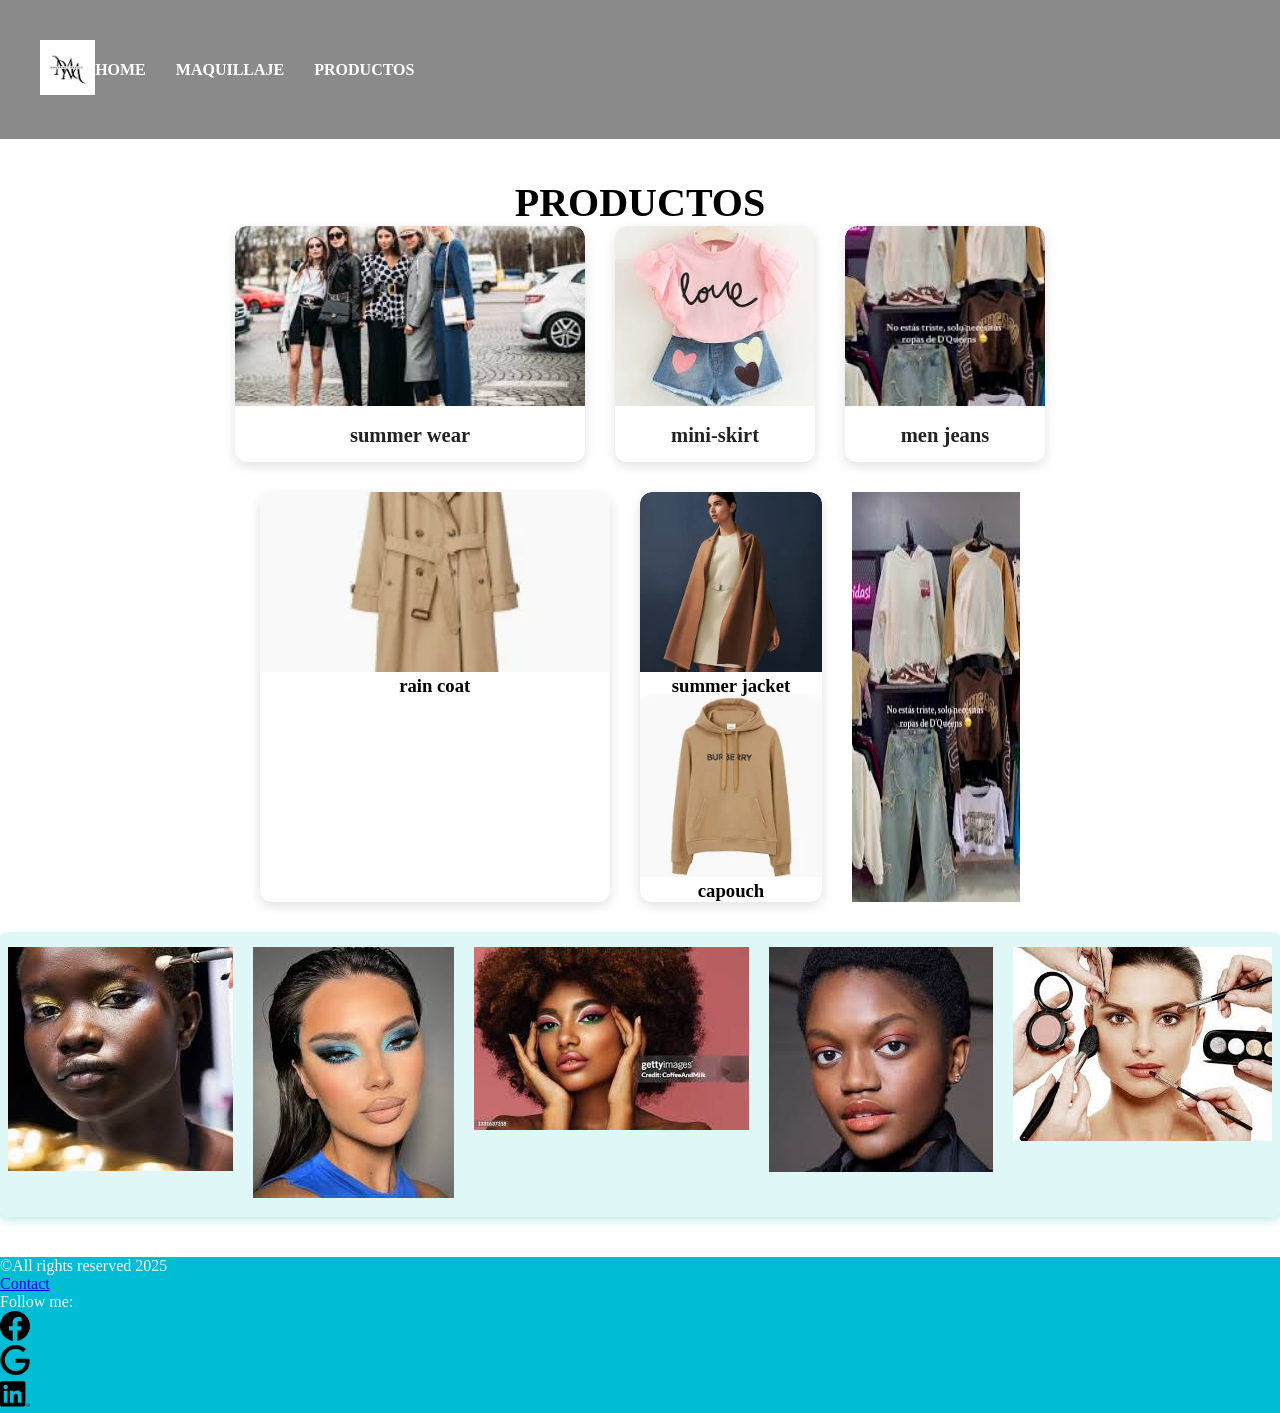
==== index.html @ 7e03665e "merge" ====
<!DOCTYPE html>
<html lang="en">
<head>
    <meta charset="UTF-8">
    <meta name="viewport" content="width=device-width, initial-scale=1.0">
    <title>Document</title>
    <link rel="stylesheet" href="./assets/css/style.css">
</head>
<body>
    <header>
        <nav class="navbar">
            <a href="index.html" class="logo">
            <img src="images/Logo con Tipografía para Iniciales del Nombre Profesional Circular Limpio Elegante Blanco Negro.png" alt="logo">
            </a>
            <ul class="nav-menu">
                <li><a href="index.html">HOME</a></li>
                <li><a href="./pages/marquillaje.html">MAQUILLAJE</a></li>
                <li><a href="./pages/e-commrce.html">PRODUCTOS</a></li>
              </ul>
        </nav>
    </header>
    <main>
        <div class="section">
            <h2>PRODUCTOS</h2>
            <div class="grid">
                <div class="card">
                    <img src="images/images.jpg" alt="skin-product1">
                    <div class="card-content">
                        <h3>summer wear</h3>
                    </div>
                </div>
        <!--adding more products-->
        <div class="card">
            <img src="images/images (1).jpg" alt="product2">
            <div class="card-content">
                <h3>mini-skirt</h3>
            </div>
        </div>
            <div class="card">
                <img src="images/images (2).jpg" alt="product3">
                <div class="card-content">
                    <h3>men jeans</h3>
                </div>
            </div>
            <div class="card">
                <img src="images/shopping.webp" alt="product4">
                <div class="csrd-content">
                     <h3>rain coat</h3>
                </div>
            </div>
            <div class="card">
                <img src="images/shopping (2).webp" alt="product4">
                <div class="csrd-content">
                     <h3>summer jacket</h3>
                </div>
                <div class="card">
                    <img src="images/shopping (1).webp" alt="product4">
                    <div class="csrd-content">
                         <h3>capouch</h3>
                    </div>
          </div>
          </div>
          <img src="images/images (2).jpg" alt="">
        
          <div class="faces">
          <div class="ponds">
            <img src="images/images (3).jpg" alt="">
          </div>
          <div class="ponds">
            <img src="images/descarga (2).jpg" alt="">
          </div>
          <div class="ponds">
            <img src="images/descarga (3).jpg" alt="">
          </div>
          <div class="ponds">
            <img src="images/descarga (4).jpg" alt="">
          </div>
          <div class="ponds">
            <img src="images/descarga.jpg" alt="">
          </div>
          </div>

    </main>
    <footer>
    &copy;All rights reserved 2025
    <br>
    <a href="#"> Contact</a>
    <p>Follow me:</p>
    <ul class=>
        <li>
            <a href="#">
            <img src="images/facebook.svg" width="30px" alt="">
            </a>
        </li>
        <li>
            <a href="#">
                <img src="images/google.svg" alt="" width="30px">
            </a>
        </li>
        <li>
            <a href="#">
                <img src="images/linkedin.svg" alt="" width="30px">
            </a>
        </li>
    </ul>
    </footer>
    
</body>
</html>
---- assets/css/style.css ----
*{
  margin: 0;
  padding: 0;
}
header {
    background-color: #1e1e1e84;
    display: flex;
  }
.navbar{
    display: flex;
    justify-content: space-between;
    align-items: center;
    max-width: 1100px;
    padding:  40px;
    border-bottom: 10px rgba(0, 255, 213, 0.642);
    color: rgb(255, 255, 255);
}

.nav-menu{
    list-style: none;
    display: flex;
    gap: 30px;
  }
  
  .nav-menu li a {
    text-decoration: none;
    color: white;
    font-weight: bold;
    transition: color 0.3s;
    justify-content: space-between;
  }
  
  .nav-menu li a:hover {
    color: #00bcd4;
  }
 
  .logo img {
    width: 100%;
    height: auto;
    max-height: 55.13px
  }
  /* Main section */
.section {
  max-width: 1100px;
  margin: 40px auto;
  padding: 0 20px;
}

/* Flexbox grid for asymmetric layout */
.grid {
  display: flex;
  flex-wrap: wrap;
  gap: 30px;
  justify-content: center;
}

/* Card styling */
.card {
  background: rgba(247, 240, 240, 0);
  border-radius: 12px;
  box-shadow: 0 4px 12px rgba(0, 0, 0, 0.12);
  overflow: hidden;
  transition: transform 0.3s ease, box-shadow 0.3s ease;
  cursor: pointer;
  display: flex;
  flex-direction: column;
  align-items: center;
}

.card:hover {
  transform: translateY(-8px);
  box-shadow: 0 16px 32px rgba(26, 188, 156, 0.35);
}

/* Card image */
.card img {
  width: 100%;
  height: 180px;
  object-fit: cover;
  border-bottom: 3px solid #1abc9c00;
  border-radius: 12px 12px 0 0;
}


.card-content {
  font-size: 1.1rem;
  color: #222;
  padding: 15px 20px;
  width: 100%;
  text-align: center;
  font-weight: 600;
}


.card:nth-child(1),
.card:nth-child(4) {
  flex: 1 1 60%;
  min-width: 270px;
  max-width: 350px;
}

.card:nth-child(2),
.card:nth-child(3) {
  flex: 1 1 35%;
  min-width: 160px;
  max-width: 200px;
}


.features {
  display: flex;
  justify-content: space-around;
  text-align: center;
  flex-wrap: wrap;
  gap: 20px;
  color: #444;
}

.features div {
  flex: 1 1 150px;
  background-color: #e0f7f7;
  border-radius: 10px;
  padding: 15px 10px;
  font-weight: 600;
  box-shadow: 0 4px 8px rgb(26 188 156 / 0.25);
}

.features div strong {
  display: block;
  margin-bottom: 6px;
  color: #16a085;
}
h2{
  text-align: center;
  font-size: 40px;
  margin-top: 2opx;
  margin-top: 15px;
}
.faces{
  display:flex;
  gap: 20px;
  background-color: #e0f7f7;
  border-radius: 10px;
  padding: 15px 10px;
  font-weight: 600;
  box-shadow: 0 4px 8px rgb(26 188 156 / 0.25);
}
.title{
  text-align: center;
  padding: 12px 8px;
}
.ponds´{
  display: grid;
  gap: 10px;
}

footer{
  background: #00bcd4;
  color: azure;
}
footer ul li{
  list-style: none;
  align-items: center;
  display: flex;
}
.faces img:hover {
  transform: translateY(-8px);
  box-shadow: 0 16px 32px rgba(26, 188, 156, 0.35);
}
/* Tablets: menos de 992px */
@media (max-width: 991px) {
  .navbar {
    flex-direction: column;
    align-items: flex-start;
    padding: 20px;
  }

  .nav-menu {
    flex-direction: column;
    gap: 15px;
    margin-top: 20px;
  }

  .grid {
    flex-direction: column;
    align-items: center;
  }

  .card {
    max-width: 90%;
  }

  .features {
    flex-direction: column;
    align-items: center;
  }

  .faces {
    flex-direction: column;
    align-items: center;
  }
}

/* Móviles: menos de 768px */
@media (max-width: 767px) {
  header {
    flex-direction: column;
  }

  .navbar {
    padding: 15px;
  }

  .nav-menu {
    flex-direction: column;
    align-items: center;
    gap: 10px;
  }

  .logo img {
    max-height: 45px;
  }

  .card img {
    height: 150px;
  }

  h2 {
    font-size: 28px;
  }

  .features div {
    width: 90%;
  }

  .faces {
    flex-direction: column;
    gap: 10px;
  }

  .faces img {
    width: 100%;
    max-width: 300px;
  }
}
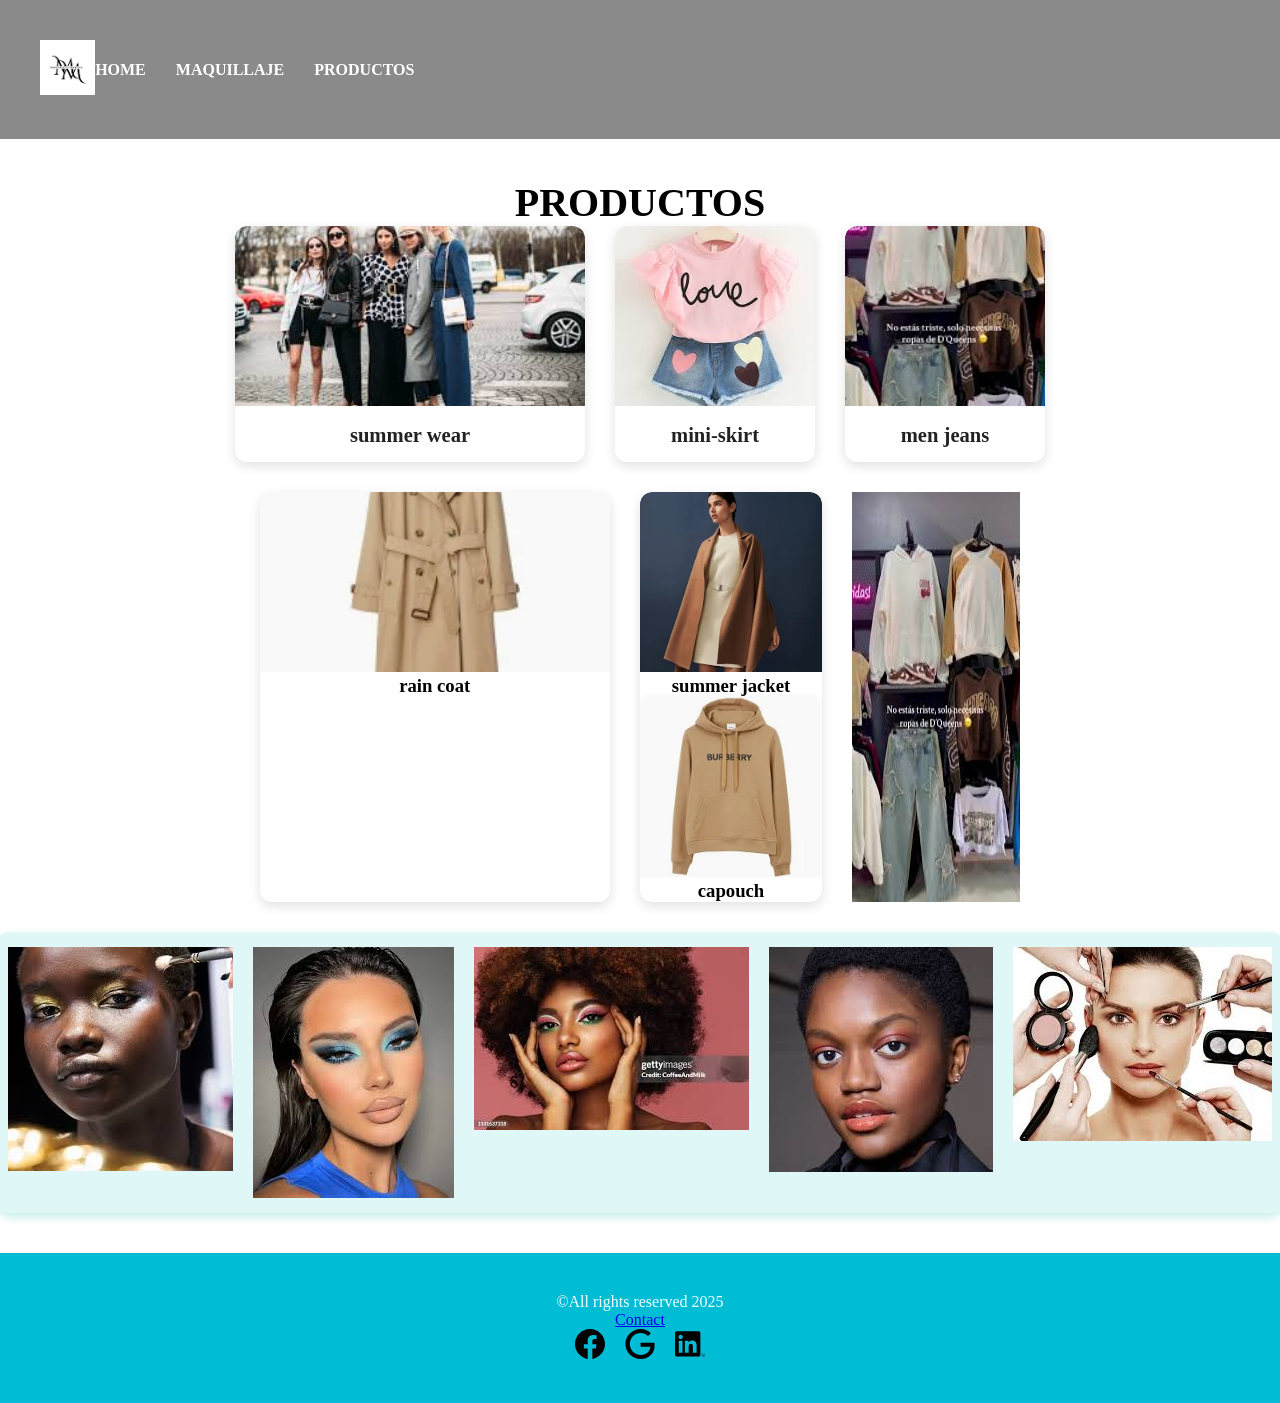
==== commit 13484947: "merge" ====
--- a/index.html
+++ b/index.html
@@ -85,8 +85,8 @@
     &copy;All rights reserved 2025
     <br>
     <a href="#"> Contact</a>
-    <p>Follow me:</p>
-    <ul class=>
+<div class="footer-icons">
+    <ul>
         <li>
             <a href="#">
             <img src="images/facebook.svg" width="30px" alt="">
@@ -103,7 +103,10 @@
             </a>
         </li>
     </ul>
+</div>
     </footer>
+
+
     
 </body>
 </html>
--- a/assets/css/style.css
+++ b/assets/css/style.css
@@ -149,7 +149,7 @@
   text-align: center;
   padding: 12px 8px;
 }
-.ponds´{
+.ponds{
   display: grid;
   gap: 10px;
 }
@@ -157,12 +157,26 @@
 footer{
   background: #00bcd4;
   color: azure;
-}
-footer ul li{
+  text-align: center;
+  padding: 40px;
+}
+.footer-icons ul {
+  display: flex;
+  justify-content: center; 
+  gap: 20px;              
   list-style: none;
-  align-items: center;
-  display: flex;
-}
+  padding: 0;
+  margin: 0;
+}
+
+.footer-icons li a img {
+  transition: transform 0.3s ease;
+}
+
+.footer-icons li a img:hover {
+  transform: scale(1.2); 
+}
+
 .faces img:hover {
   transform: translateY(-8px);
   box-shadow: 0 16px 32px rgba(26, 188, 156, 0.35);
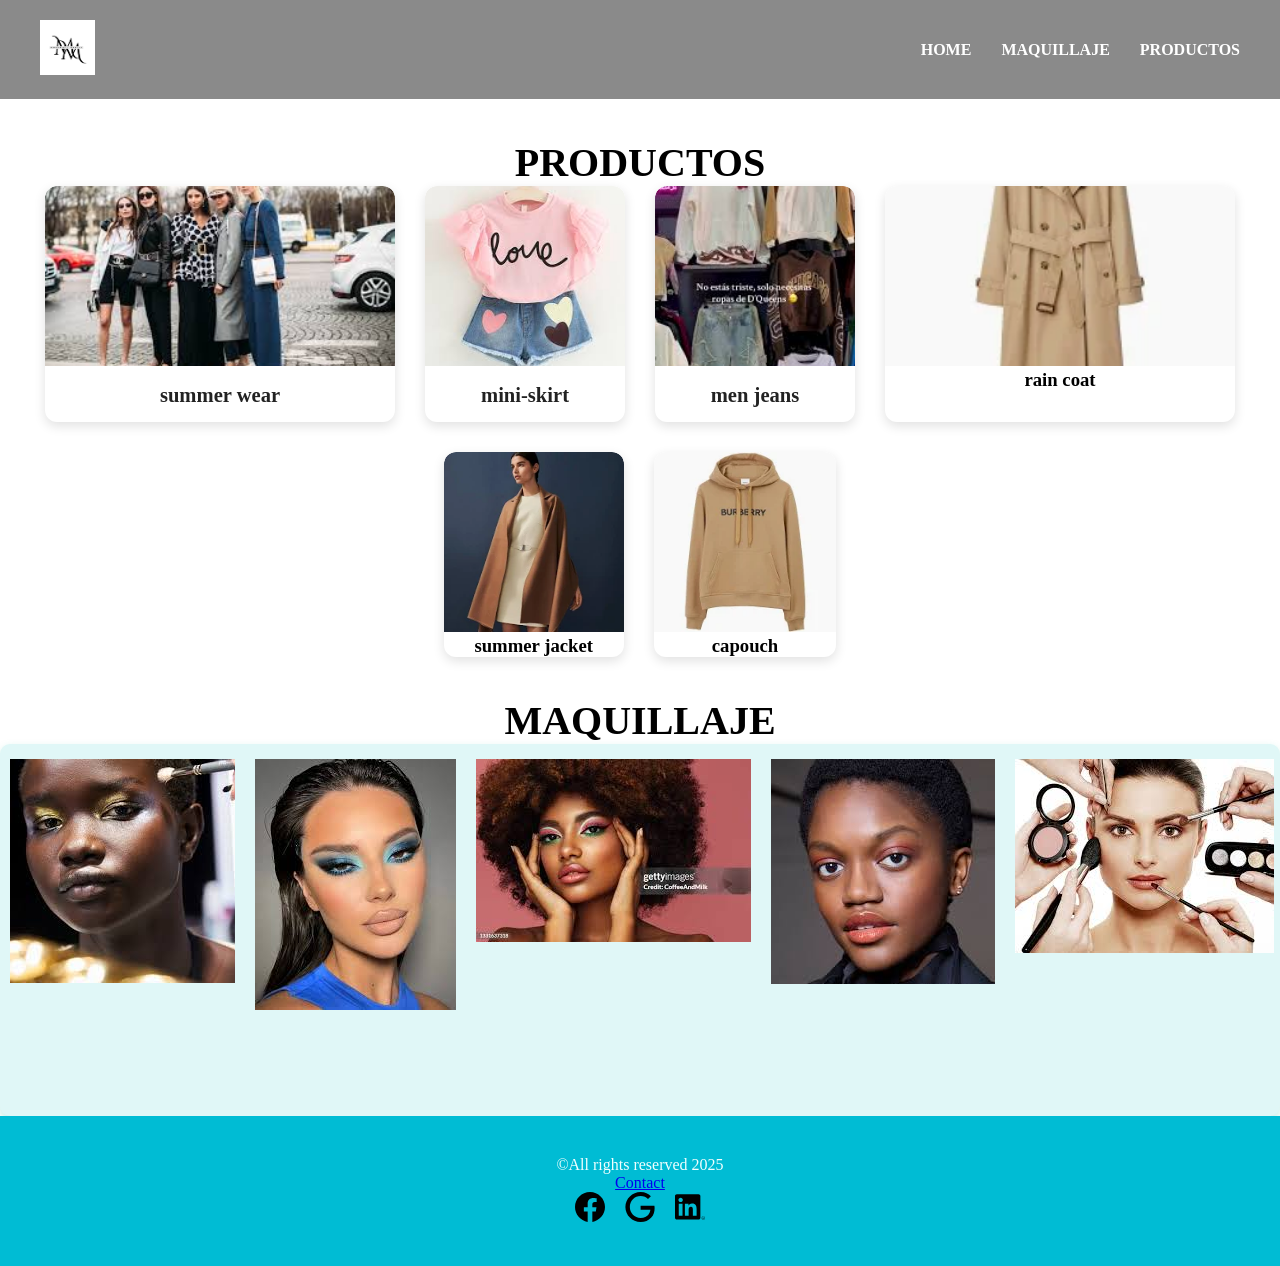
==== commit e3fc5cf7: "merge" ====
--- a/index.html
+++ b/index.html
@@ -5,6 +5,7 @@
     <meta name="viewport" content="width=device-width, initial-scale=1.0">
     <title>Document</title>
     <link rel="stylesheet" href="./assets/css/style.css">
+    <link rel="stylesheet" href="./assets/css/hamburger.css">
 </head>
 <body>
     <header>
@@ -12,6 +13,8 @@
             <a href="index.html" class="logo">
             <img src="images/Logo con Tipografía para Iniciales del Nombre Profesional Circular Limpio Elegante Blanco Negro.png" alt="logo">
             </a>
+            <div class="hamburger" id="hamburger">☰</div>
+
             <ul class="nav-menu">
                 <li><a href="index.html">HOME</a></li>
                 <li><a href="./pages/marquillaje.html">MAQUILLAJE</a></li>
@@ -53,15 +56,17 @@
                 <div class="csrd-content">
                      <h3>summer jacket</h3>
                 </div>
+            </div>
                 <div class="card">
                     <img src="images/shopping (1).webp" alt="product4">
                     <div class="csrd-content">
                          <h3>capouch</h3>
                     </div>
+                </div>
+                       
           </div>
           </div>
-          <img src="images/images (2).jpg" alt="">
-        
+                <h2>MAQUILLAJE</h2>
           <div class="faces">
           <div class="ponds">
             <img src="images/images (3).jpg" alt="">
@@ -77,6 +82,12 @@
           </div>
           <div class="ponds">
             <img src="images/descarga.jpg" alt="">
+          </div>
+          <div>
+            <img src="images/t.webp" alt="">
+          </div>
+          <div>
+            <img src="images/t1.jpg" alt="">
           </div>
           </div>
 
@@ -105,8 +116,6 @@
     </ul>
 </div>
     </footer>
-
-
-    
+    <script src="./assets/javascripts/hamburger.js"></script>
 </body>
 </html>
--- a/assets/css/style.css
+++ b/assets/css/style.css
@@ -5,21 +5,25 @@
 header {
     background-color: #1e1e1e84;
     display: flex;
+    width: 100%;
   }
 .navbar{
     display: flex;
     justify-content: space-between;
     align-items: center;
-    max-width: 1100px;
-    padding:  40px;
+    padding: 20px 40px;
     border-bottom: 10px rgba(0, 255, 213, 0.642);
     color: rgb(255, 255, 255);
+    width: 100%;
 }
 
 .nav-menu{
     list-style: none;
     display: flex;
     gap: 30px;
+    justify-content: center;
+    align-items: end;
+    transition: all 0.3s ease;
   }
   
   .nav-menu li a {
@@ -35,13 +39,12 @@
   }
  
   .logo img {
-    width: 100%;
-    height: auto;
-    max-height: 55.13px
+    width: auto;
+    height: 55px;
   }
   /* Main section */
 .section {
-  max-width: 1100px;
+  max-width: 100%;
   margin: 40px auto;
   padding: 0 20px;
 }
--- a/assets/css/hamburger.css
+++ b/assets/css/hamburger.css
@@ -0,0 +1,30 @@
+/* Default state: hide menu and show hamburger only on mobile */
+.hamburger {
+    display: none;
+    font-size: 28px;
+    cursor: pointer;
+    color: white;
+  }
+  
+  @media (max-width: 768px) {
+    .nav-menu {
+      display: none;
+      flex-direction: column;
+      gap: 15px;
+      background: #1e1e1e;
+      padding: 20px;
+      position: absolute;
+      top: 80px;
+      right: 20px;
+      z-index: 999;
+    }
+  
+    .nav-menu.active {
+      display: flex;
+    }
+  
+    .hamburger {
+      display: block;
+    }
+  }
+  
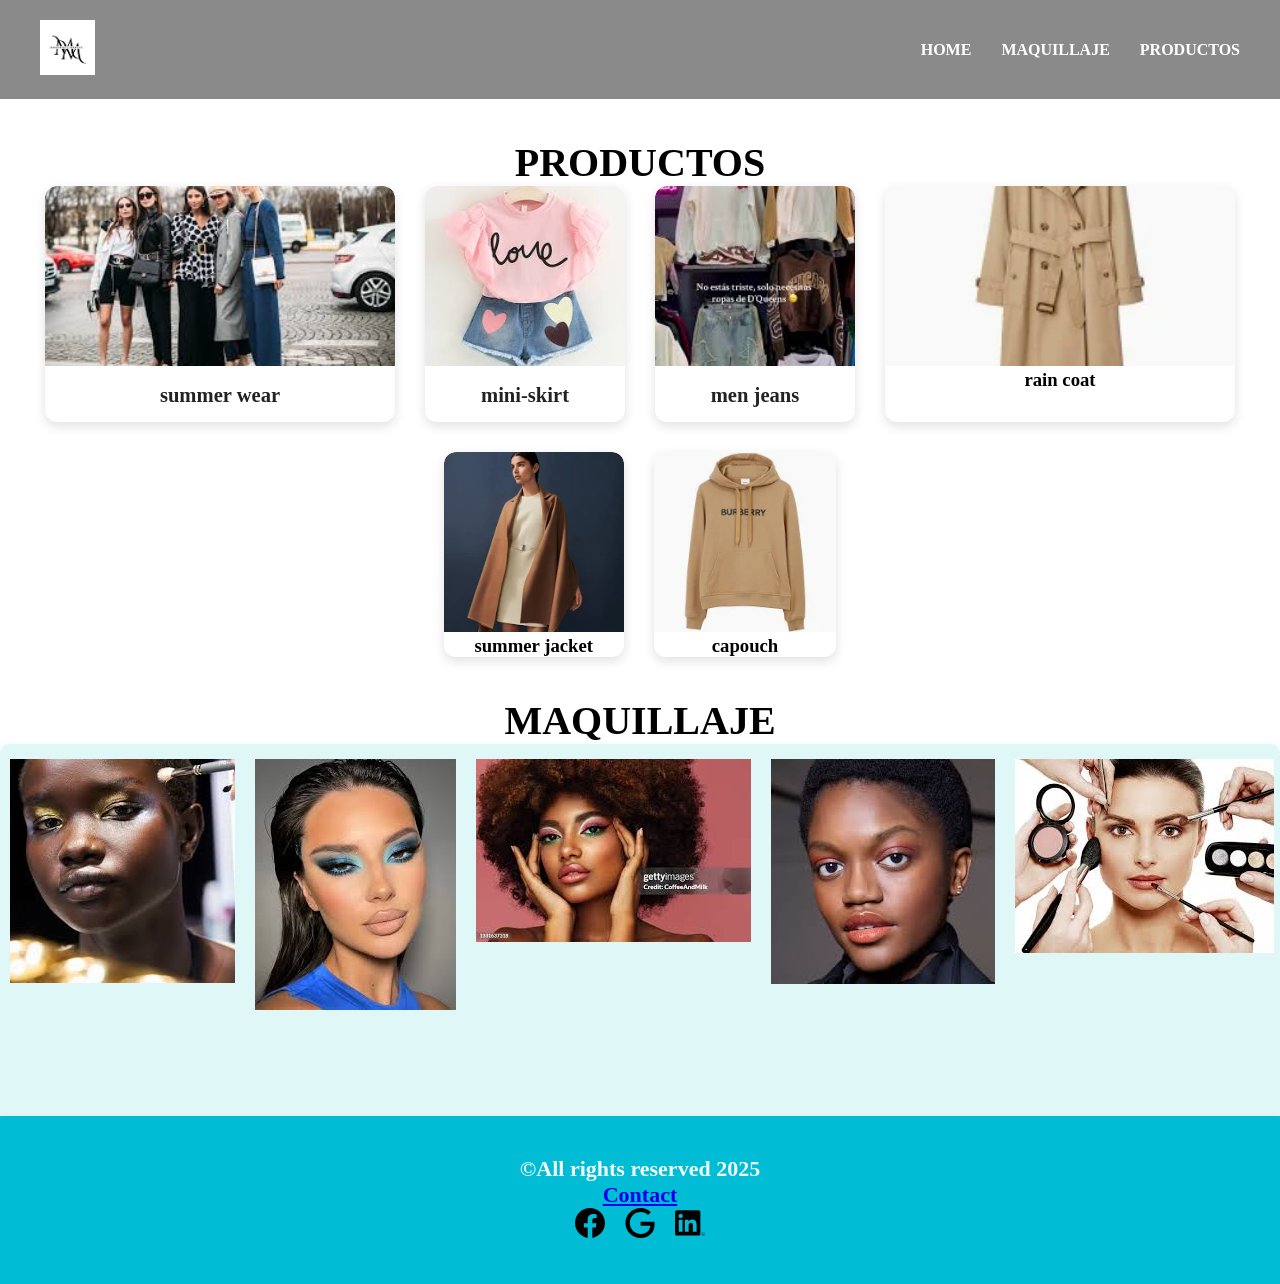
==== commit ca06be36: "merge" ====
--- a/index.html
+++ b/index.html
@@ -15,7 +15,7 @@
             </a>
             <div class="hamburger" id="hamburger">☰</div>
 
-            <ul class="nav-menu">
+            <ul class="nav-menu" id="nav-menu">
                 <li><a href="index.html">HOME</a></li>
                 <li><a href="./pages/marquillaje.html">MAQUILLAJE</a></li>
                 <li><a href="./pages/e-commrce.html">PRODUCTOS</a></li>
@@ -93,9 +93,9 @@
 
     </main>
     <footer>
-    &copy;All rights reserved 2025
+    &copy;<b>All rights reserved 2025</b>
     <br>
-    <a href="#"> Contact</a>
+    <a href="#"><b>Contact</b></a>
 <div class="footer-icons">
     <ul>
         <li>
--- a/assets/css/style.css
+++ b/assets/css/style.css
@@ -70,6 +70,7 @@
   align-items: center;
 }
 
+
 .card:hover {
   transform: translateY(-8px);
   box-shadow: 0 16px 32px rgba(26, 188, 156, 0.35);
@@ -162,7 +163,10 @@
   color: azure;
   text-align: center;
   padding: 40px;
-}
+  font-size: 22px;
+  font-weight: 700;
+}
+
 .footer-icons ul {
   display: flex;
   justify-content: center; 
--- a/assets/css/hamburger.css
+++ b/assets/css/hamburger.css
@@ -3,7 +3,10 @@
     display: none;
     font-size: 28px;
     cursor: pointer;
-    color: white;
+    color: rgba(255, 255, 255, 0.975);
+    position: absolute;
+    top: 10px;
+    right: 20px;
   }
   
   @media (max-width: 768px) {
@@ -11,10 +14,10 @@
       display: none;
       flex-direction: column;
       gap: 15px;
-      background: #1e1e1e;
+      background: #1e1e1e79;
       padding: 20px;
       position: absolute;
-      top: 80px;
+      top: 20px;
       right: 20px;
       z-index: 999;
     }
